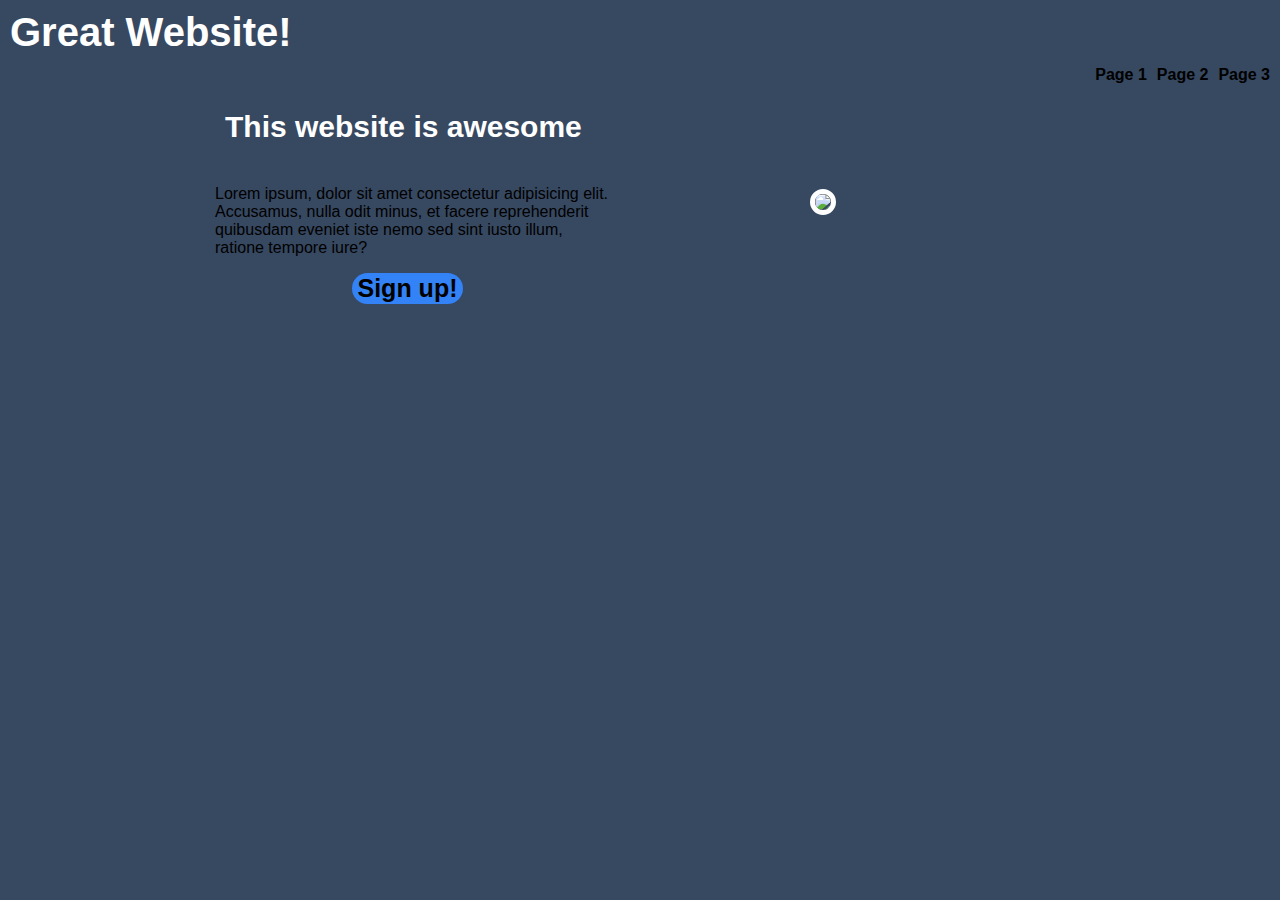
==== landing_page/landing_page/index.html @ 54a6b980 "Switching work stations|added header, center content call to action | image added" ====
<!DOCTYPE html>
<html lang="en">
    <head>
    <meta charset="UTF-8">
    <meta name="viewport" content="width=device-width, initial-scale=1.0">
    <title>Homepage</title>
    <link rel="stylesheet" href="styles.css">
    </head>

    <body>
        <div>
            <div class="header">
                <div>
                    <h1 class="logo">Great Website!</h1>
                </div>
                <ul class="links">
                    <li class="link">Page 1</li>
                    <li class="link">Page 2</li>
                    <li class="link">Page 3</li>
                </ul>
            </div>
            <div class="spacer">
            </div>

            <div class="content-1">
                <div class="left-content-1">
                    <div class="h2">
                    <h2>This website is awesome</h2>
                    </div>
                    <div class="p">
                    <p>Lorem ipsum, dolor sit amet consectetur adipisicing elit. Accusamus, nulla odit minus, et facere reprehenderit quibusdam eveniet iste nemo sed sint iusto illum, ratione tempore iure?</p>
                    </div>
                    <div class="button">
                    <button>Sign up!</button>
                    </div>
                </div>
                <div class="right-content-1">
                    <img src="/images/content-1-image">
                </div>
            </div>

        </div>
    </body>


</html>
---- landing_page/landing_page/styles.css ----
body {
    background-color: #374861;
    font-family: Impact, Haettenschweiler, 'Arial Narrow Bold', sans-serif;
    margin: 0;
    padding: 0;
}


/* header */
.header {
    display: flex;
    justify-content: space-between;
    height: 100px;
}

 /* .spacer {
    display: flex;
    flex-direction: row;
    background:linear-gradient(#374861,rgb(95, 117, 150));
    height:20px;
    box-shadow: 10px;
}
*/

.logo {
    display: flex;
    color: white;
    padding-left: 10px;
    font-size: 40px ;
    flex-direction: row;
    margin-top: 10px;
}

.links {
    display: flex;
    flex-direction: row;
    gap: 10px;
    align-items: end;
    padding-right: 10px;
}

.link {
    list-style: none;
    font-size: medium;
    font-weight: bold;
}

/* content-1 */

.content-1 {
    display: flex;
    flex-direction: row;
    align-items: center;
    justify-content: center;
}

/* left-content-1 */

.left-content-1 {
    flex: 1 1 0px; /* Adjust this to control the space taken by the left content */
    display: flex;
    flex-direction: column;
    max-width: 50%; /* Optionally, limit the max width */
    margin-left: 200px;
}

h2 {
    display: flex;
    color: white;
    padding-left: 10px;
    font-size: 30px ;
    flex-direction: row;
    margin-top: 10px;
}

.h2 {
    display: flex;
    align-items: center;
}

.p {
    display: flex;
    align-items: center;
    justify-content: center;
}

.h2, .p {
   padding-left: 15px;
}

.button {
    display: flex;
    flex-direction: row;
    align-items: center;
    justify-content: center;
}

button {
    background-color: #3382F6;
    font-family: Impact, Haettenschweiler, 'Arial Narrow Bold', sans-serif;
    font-weight: 700;
    border-radius: 20px;
    font-size: 25px;
    border-style: none ;
}

.left-content-1, .right-cotent-1{

}

/* right-content-1 */
img {
    max-width: 90%;
    max-height: 50%;
    border-radius: 15px ;
    border: solid white 5px;
}
.right-content-1 {
    flex: 1 1 0px; /* Adjust this to control the space taken by the right content */
    display: flex;
    justify-content: center;
    align-items: center;
    max-width: 50%; /* Optionally, limit the max width */
    max-width: 700px;
    max-height: 400px;
    margin-right: 250px;
}

.right-content-1 img {
    object-fit: contain;
}
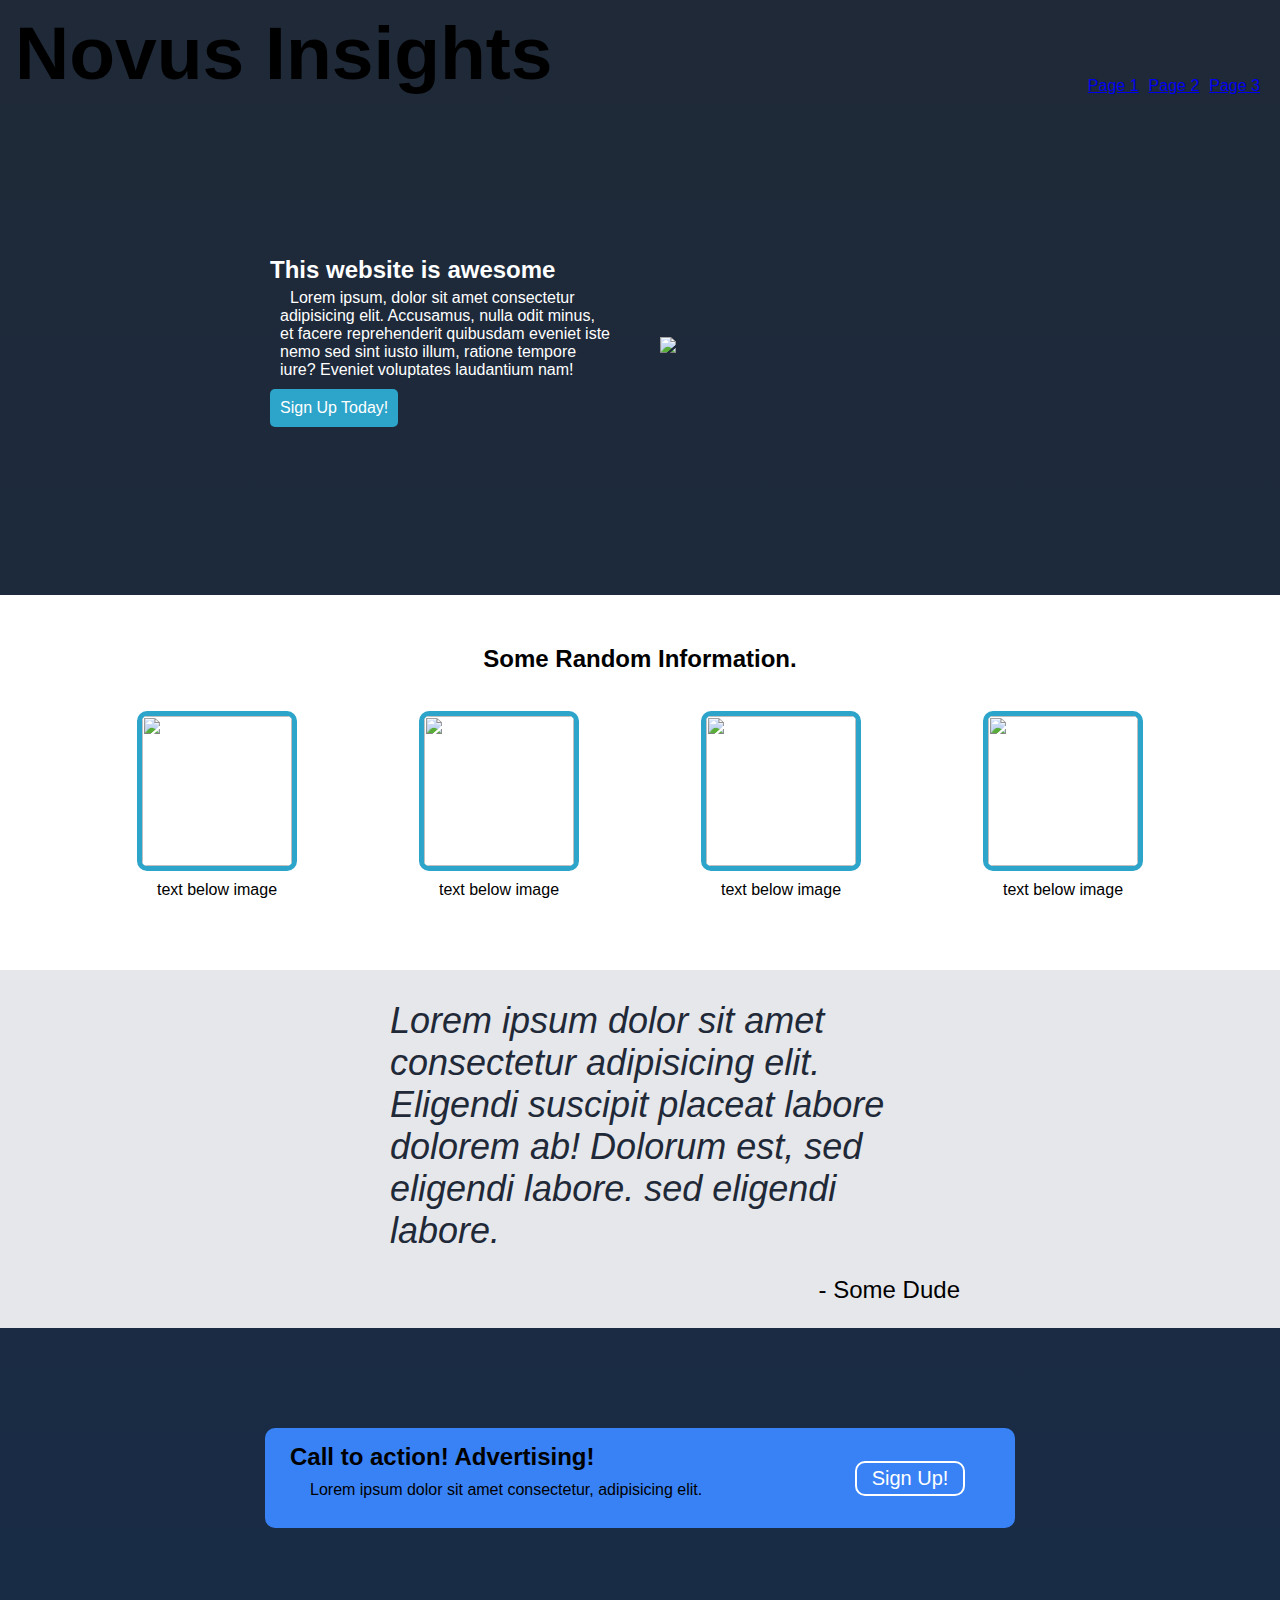
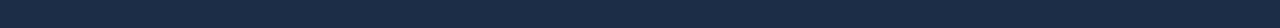
==== commit 188f198f: "Landing page template CSS and HTML completed" ====
--- a/landing_page/landing_page/index.html
+++ b/landing_page/landing_page/index.html
@@ -1,47 +1,88 @@
 <!DOCTYPE html>
 <html lang="en">
-    <head>
+<head>
     <meta charset="UTF-8">
     <meta name="viewport" content="width=device-width, initial-scale=1.0">
-    <title>Homepage</title>
+    <title>Home</title>
     <link rel="stylesheet" href="styles.css">
-    </head>
+</head>
+<body>
+    <div>
+        <div class="header">
+                <h1 class="logo">Novus Insights</h1>
+            <ul class="links">
+                <li class="link"><a href="/pages/page-1.html">Page 1</li></a>
+                <li class="link"><a href="/pages/page-2.html">Page 2</li></a>
+                <li class="link"><a href="/pages/page-3.html">Page 3</li></a>
+            </ul>
+        </div>
+        <div class="spacer">
+        </div>
 
-    <body>
-        <div>
-            <div class="header">
-                <div>
-                    <h1 class="logo">Great Website!</h1>
+        <!-- Content 1 -->
+        <div class="content-1">
+            <div class="left-content-1">
+                <div class="button-info">
+                    <h2>This website is awesome</h2>
+                    <p>Lorem ipsum, dolor sit amet consectetur adipisicing elit. Accusamus, nulla odit minus, et facere reprehenderit quibusdam eveniet iste nemo sed sint iusto illum, ratione tempore iure? Eveniet voluptates laudantium nam!</p>
+                    <button>Sign Up Today!</button>
                 </div>
-                <ul class="links">
-                    <li class="link">Page 1</li>
-                    <li class="link">Page 2</li>
-                    <li class="link">Page 3</li>
+            </div>
+            <div class="right-content-1">
+                <img src="/images/content-1-image">
+            </div>
+        </div> <!-- Closing tag for Content 1 -->
+
+        <!-- Content 2 -->
+        <div class="content-2">
+            <div class="top-section">
+                <div class="random-info">
+                    <h2 style="margin-top: 50px;">Some Random Information.</h2>
+                </div>
+            </div>
+            <div class="photos-text">
+                <ul>
+                    <li class="photo-box">
+                        <img src="/images/breaking-news.jpg">
+                            <span>text below image</span>
+                    </li>
+                    <li class="photo-box">
+                        <img src="/images/traffic.jpg">
+                            <span>text below image</span>
+                    </li>
+                    <li class="photo-box">
+                        <img src="/images/weather.jpg">
+                            <span>text below image</span>
+                    </li>
+                    <li class="photo-box">
+                        <img src="/images/News-Plunging-Stocks-401k.jpg">
+                            <span>text below image</span>
+                    </li>
                 </ul>
             </div>
-            <div class="spacer">
+        </div>
+
+        <div class="content-3">
+            <div class="text">
+                <p>Lorem ipsum dolor sit amet consectetur adipisicing elit. Eligendi suscipit placeat labore dolorem ab! Dolorum est, sed eligendi labore. sed eligendi labore.</p>
             </div>
+            <div class="signature">
+                <p>- Some Dude</p>
+            </div>
+        </div>
 
-            <div class="content-1">
-                <div class="left-content-1">
-                    <div class="h2">
-                    <h2>This website is awesome</h2>
-                    </div>
-                    <div class="p">
-                    <p>Lorem ipsum, dolor sit amet consectetur adipisicing elit. Accusamus, nulla odit minus, et facere reprehenderit quibusdam eveniet iste nemo sed sint iusto illum, ratione tempore iure?</p>
-                    </div>
-                    <div class="button">
-                    <button>Sign up!</button>
-                    </div>
+        <div class="content-4">
+            <div class="box">
+                <div class="left-content-2">
+                    <h2>Call to action! Advertising!</h2>
+                    <p>Lorem ipsum dolor sit amet consectetur, adipisicing elit.</p>
                 </div>
-                <div class="right-content-1">
-                    <img src="/images/content-1-image">
+                <div class="button-2">
+                    <button>Sign Up!</button>
                 </div>
             </div>
+        </div>
 
-        </div>
-    </body>
-
-
+    </div>
+</body>
 </html>
-
--- a/landing_page/landing_page/styles.css
+++ b/landing_page/landing_page/styles.css
@@ -1,131 +1,264 @@
+
 body {
-    background-color: #374861;
-    font-family: Impact, Haettenschweiler, 'Arial Narrow Bold', sans-serif;
+    background: linear-gradient(#1F2937, #192c46);
+    font-family: 'Gill Sans', 'Gill Sans MT', Calibri, 'Trebuchet MS', sans-serif;
     margin: 0;
     padding: 0;
 }
 
-
-/* header */
-.header {
-    display: flex;
-    justify-content: space-between;
+/* Header */
+
+.header, .links {
+    display: flex;
+    justify-content: space-between;
+    flex-direction: row;
+    list-style: none;
+    margin: 10px;
+    height: 75px;
+}
+
+.logo {
+    margin-top: 0;
+    margin-left: 5px;
+    font-size: 75px;
+    font-weight: bolder;
+}
+
+.links, .link {
+    align-items: flex-end;
+    gap: 10px;
+}
+
+/* content-1 */
+
+.content-1 {
+    display: flex;
+    justify-content: space-between;
+    height: 500px;
+}
+
+.right-content-1 img {
+    max-width: 350px;
+    max-height: 350px;
+    /* border-style: solid;
+    border-color: rgb(255, 255, 255);
+    border-width: 5px; */
+}
+
+.left-content-1, 
+.right-content-1 {
+    display: flex;
+    flex-basis: 50%; /* Start off each taking half the parent's width */
+    flex-grow: 1; /* Allow each to grow to fill the container */
+    flex-shrink: 1; /* Allow each to shrink if necessary */
+    max-width: 50%; /* Ensure they don't grow beyond half of the container's width */
+    margin: 20px;
+}
+
+.left-content-1 {
+    justify-content: center;
+    align-items: flex-end;
+    flex-direction: column;
+}
+
+.button-info {
+    justify-content: center;
+    align-items: start;
+    gap: 12.5px;
+    flex-direction: column;
+    max-width: 350px;
+    max-height: 350px;
+    border-radius: 15px;
+}
+
+.button-info h2 {
+    align-self: flex-start;
+    margin-top: 2px;
+    margin-bottom: 5px;
+    flex-grow: 1 ;
+}
+
+.button-info h2,
+ .button-info p,
+  .button-info button {
+    max-width: 100%;
+    max-height: 100%;
+}
+
+.button-info h2,
+ .button-info p {
+    color: white;
+}
+
+.button-info p {
+    text-indent: 10px;
+    margin-left: 10px;
+    margin-right: 10px;
+    margin-top: 0px;
+    margin-bottom: 10px;
+}
+
+.button-info button {
+    margin-bottom: 10px;
+    border-radius: 5px;
+    background-color: #2da4c9;
+    border: none;
+    color: white;
+    padding: 10px ;
+    text-decoration: none;
+    font-size: 16px;
+    width: fit-content;
+}
+
+.right-content-1 {
+    justify-content: flex-start ;
+    align-items: center;
+}
+
+/* content-2 */
+
+.content-2 {
+    display: flex;
+    flex-direction: column;
+}
+
+.photos-text {
+    height: 275px;
+    width: auto;
+    background-color: white;
+}
+
+.top-section {
+    display: flex;
+    justify-content: center;
+    align-content: center;
+    background-color: white;
     height: 100px;
 }
 
- /* .spacer {
+.photos-text img {
+    display: flex;
+    flex-direction: column ;
+}
+
+.photo-box {
+    display: inline-flex;
+    flex-direction: column;
+    align-items: center;
+    justify-content: space-between;
+}
+
+.photos-text ul {
     display: flex;
     flex-direction: row;
-    background:linear-gradient(#374861,rgb(95, 117, 150));
-    height:20px;
-    box-shadow: 10px;
-}
-*/
-
-.logo {
-    display: flex;
-    color: white;
-    padding-left: 10px;
-    font-size: 40px ;
-    flex-direction: row;
+    flex-wrap: wrap;
+    justify-content: space-evenly;
+    align-items: center;
+    padding-left: 15px;
+    padding-right: 15px;
+}
+
+.photo-box img {
+    width: 150px; /* Example fixed width */
+    height: 150px; /* Example fixed height */
+    object-fit: cover;
+    border-radius: 10px;
+    border-style: solid;
+    border-color: #2da4c9;
+    border-width: 5px;
+}
+
+.photo-box span {
+    color:black;
     margin-top: 10px;
 }
 
-.links {
-    display: flex;
-    flex-direction: row;
-    gap: 10px;
-    align-items: end;
-    padding-right: 10px;
-}
-
-.link {
-    list-style: none;
-    font-size: medium;
-    font-weight: bold;
-}
-
-/* content-1 */
-
-.content-1 {
-    display: flex;
-    flex-direction: row;
-    align-items: center;
-    justify-content: center;
-}
-
-/* left-content-1 */
-
-.left-content-1 {
-    flex: 1 1 0px; /* Adjust this to control the space taken by the left content */
-    display: flex;
-    flex-direction: column;
-    max-width: 50%; /* Optionally, limit the max width */
-    margin-left: 200px;
-}
-
-h2 {
-    display: flex;
-    color: white;
-    padding-left: 10px;
-    font-size: 30px ;
-    flex-direction: row;
-    margin-top: 10px;
-}
-
-.h2 {
-    display: flex;
-    align-items: center;
-}
-
-.p {
-    display: flex;
-    align-items: center;
-    justify-content: center;
-}
-
-.h2, .p {
-   padding-left: 15px;
-}
-
-.button {
-    display: flex;
-    flex-direction: row;
-    align-items: center;
-    justify-content: center;
-}
-
-button {
-    background-color: #3382F6;
-    font-family: Impact, Haettenschweiler, 'Arial Narrow Bold', sans-serif;
-    font-weight: 700;
-    border-radius: 20px;
-    font-size: 25px;
-    border-style: none ;
-}
-
-.left-content-1, .right-cotent-1{
-
-}
-
-/* right-content-1 */
-img {
-    max-width: 90%;
-    max-height: 50%;
-    border-radius: 15px ;
-    border: solid white 5px;
-}
-.right-content-1 {
-    flex: 1 1 0px; /* Adjust this to control the space taken by the right content */
-    display: flex;
-    justify-content: center;
-    align-items: center;
-    max-width: 50%; /* Optionally, limit the max width */
-    max-width: 700px;
+/* content-3 */
+
+.content-3 {
+    display: flex;
+    color: white;
+    background-color: #E5E7EB ;
+    flex-direction: column;
+    align-items: center;
+    justify-content: center;
+}
+
+.text p {
+    max-width: 500px;
     max-height: 400px;
-    margin-right: 250px;
-}
-
-.right-content-1 img {
-    object-fit: contain;
-}+    font-size: 36px;
+    font-style: italic;
+    color: #1F2937;
+    margin: 0;
+}
+
+.text {
+    margin-top: 30px;
+}
+
+.signature {
+    display: flex;
+    color:black;
+    flex-direction: column ;
+    justify-content: flex-end;
+    align-items: flex-end;
+    width: 50%;
+    margin: 0;
+    font-size: 24px;
+}
+
+/* content-4 */
+
+.content-4 {
+    display: flex ;
+    width: auto;
+    height: 300px ;
+    align-items: center;
+    justify-content: center;
+}
+
+.box {
+    display: flex;
+    background-color: #3882F6;
+    width: 750px ;
+    height: 100px;
+    border-radius: 10px;
+    justify-content: space-between;
+}
+
+.left-content-2 {
+    display: flex;
+    flex-direction: column;
+}
+
+.left-content-2 h2 {
+    margin-bottom: 5px;
+    margin-top: 15px;
+    margin-left: 25px;
+}
+
+.left-content-2 p {
+    margin-top: 5px;
+    margin-left: 45px;
+}
+
+.button-2 {
+    display: flex;
+    justify-content: flex-end;
+    align-items: center;
+    margin-right: 50px;
+    width: auto;
+}
+
+.button-2 button {
+    border-radius: 10px;
+    font-size: 20px;
+    border-color: white;
+    border-width: 2px;
+    background-color: #3882F6;
+    color: white;
+    border-style: solid;
+    width:110px;
+    height: 35px;
+}
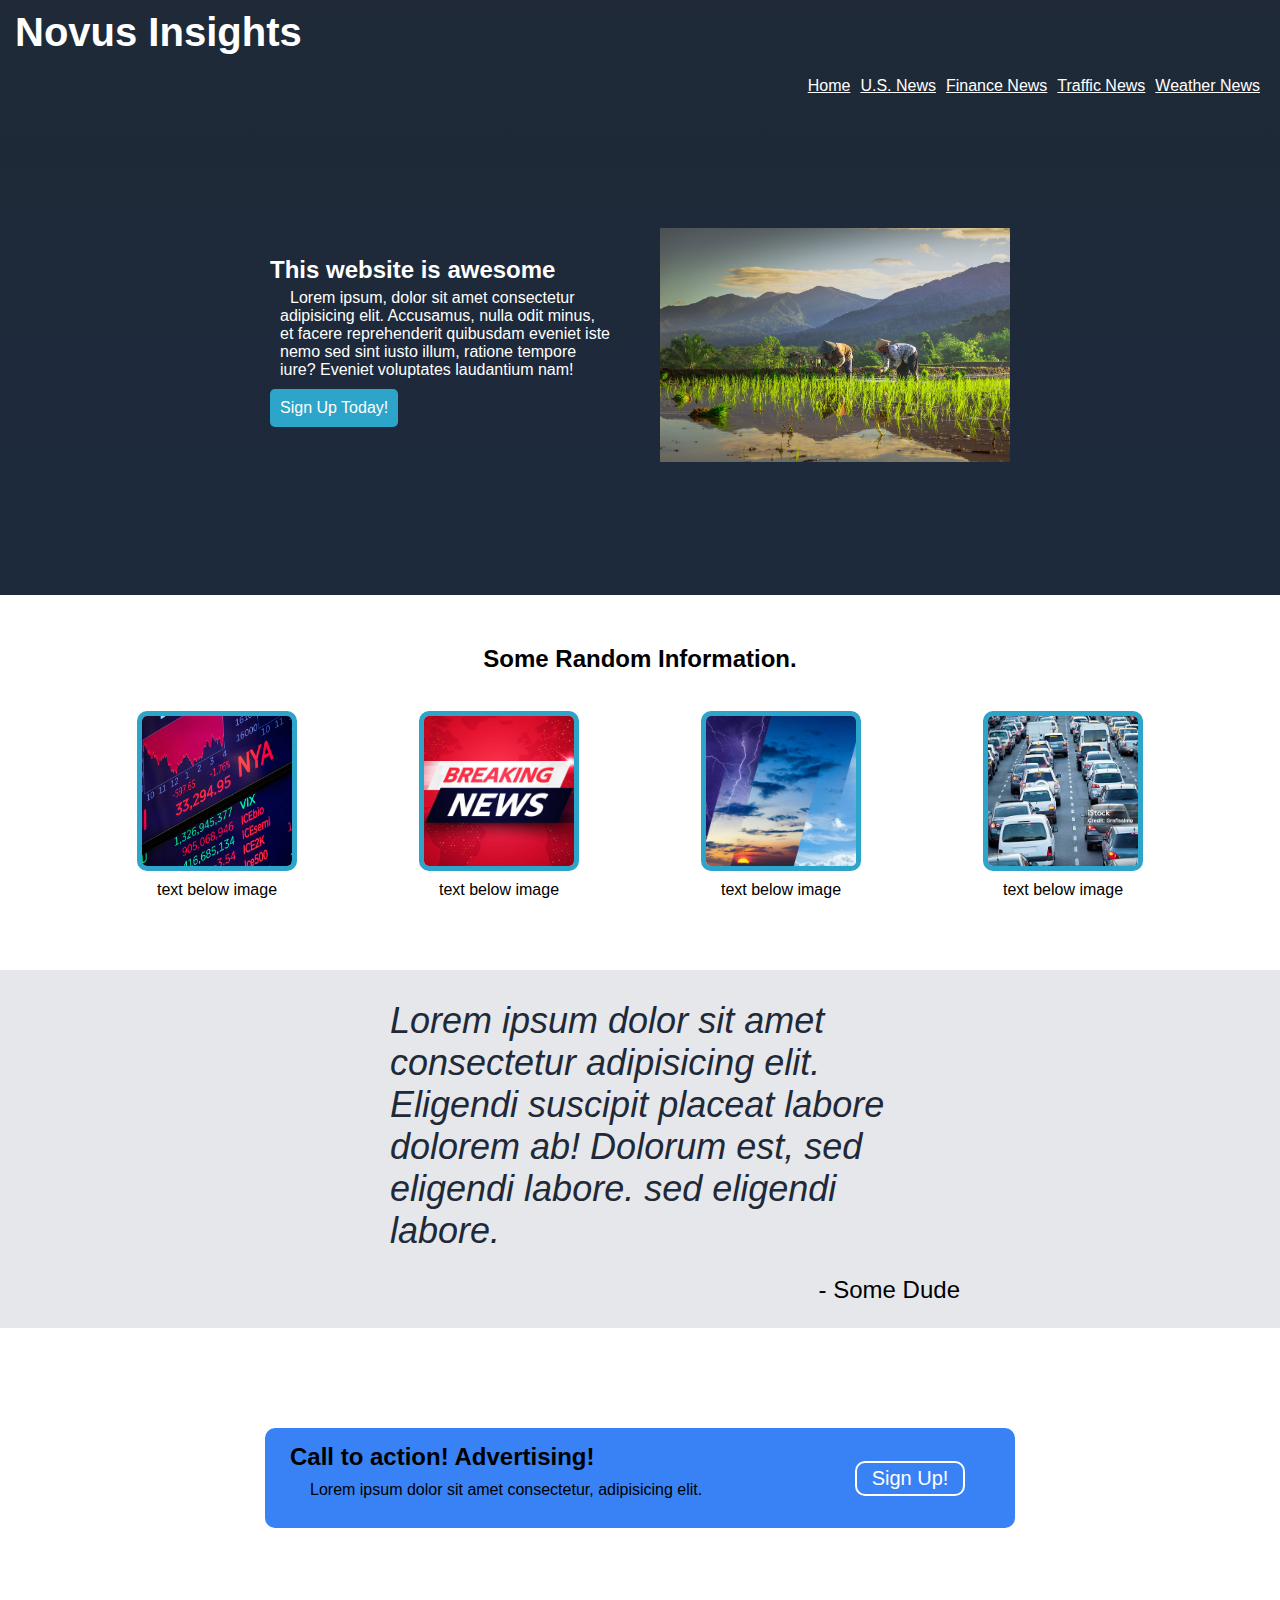
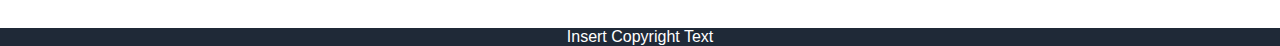
==== commit cec7aed4: "Added placeholder pages" ====
--- a/landing_page/landing_page/index.html
+++ b/landing_page/landing_page/index.html
@@ -11,9 +11,11 @@
         <div class="header">
                 <h1 class="logo">Novus Insights</h1>
             <ul class="links">
-                <li class="link"><a href="/pages/page-1.html">Page 1</li></a>
-                <li class="link"><a href="/pages/page-2.html">Page 2</li></a>
-                <li class="link"><a href="/pages/page-3.html">Page 3</li></a>
+                <li class="link"><a href="/landing_page/landing_page/index.html">Home</li></a>
+            <li class="link"><a href="/landing_page/pages/page-1.html">U.S. News</li></a>
+            <li class="link"><a href="/landing_page/pages/page-2.html">Finance News</li></a>
+            <li class="link"><a href="/landing_page/pages/page-3.html">Traffic News</li></a>
+            <li class="link"><a href="/landing_page/pages/page-4.html">Weather News</li></a>
             </ul>
         </div>
         <div class="spacer">
@@ -29,7 +31,7 @@
                 </div>
             </div>
             <div class="right-content-1">
-                <img src="/images/content-1-image">
+                <img src="/landing_page/images/content-1-image">
             </div>
         </div> <!-- Closing tag for Content 1 -->
 
@@ -43,25 +45,25 @@
             <div class="photos-text">
                 <ul>
                     <li class="photo-box">
-                        <img src="/images/breaking-news.jpg">
+                        <img src="/landing_page/images/News-Plunging-Stocks-401k.jpg">
                             <span>text below image</span>
                     </li>
                     <li class="photo-box">
-                        <img src="/images/traffic.jpg">
+                        <img src="/landing_page/images/breaking-news.jpg">
                             <span>text below image</span>
                     </li>
                     <li class="photo-box">
-                        <img src="/images/weather.jpg">
+                        <img src="/landing_page/images/weather.jpg">
                             <span>text below image</span>
                     </li>
                     <li class="photo-box">
-                        <img src="/images/News-Plunging-Stocks-401k.jpg">
+                        <img src="/landing_page/images/traffic.jpg">
                             <span>text below image</span>
                     </li>
                 </ul>
             </div>
         </div>
-
+<!-- Content-3 -->
         <div class="content-3">
             <div class="text">
                 <p>Lorem ipsum dolor sit amet consectetur adipisicing elit. Eligendi suscipit placeat labore dolorem ab! Dolorum est, sed eligendi labore. sed eligendi labore.</p>
@@ -70,7 +72,7 @@
                 <p>- Some Dude</p>
             </div>
         </div>
-
+<!-- Content-4 -->
         <div class="content-4">
             <div class="box">
                 <div class="left-content-2">
@@ -82,7 +84,12 @@
                 </div>
             </div>
         </div>
-
+<!-- Footer -->
+        <div class="footer">
+            <div>
+                Insert Copyright Text
+            </div>
+        </div>
     </div>
 </body>
 </html>
--- a/landing_page/landing_page/styles.css
+++ b/landing_page/landing_page/styles.css
@@ -15,12 +15,17 @@
     list-style: none;
     margin: 10px;
     height: 75px;
+    color: white;
+}
+
+a {
+    color: white;
 }
 
 .logo {
     margin-top: 0;
     margin-left: 5px;
-    font-size: 75px;
+    font-size: 40px;
     font-weight: bolder;
 }
 
@@ -216,6 +221,7 @@
     height: 300px ;
     align-items: center;
     justify-content: center;
+    background-color: white;
 }
 
 .box {
@@ -262,3 +268,13 @@
     width:110px;
     height: 35px;
 }
+
+/* Footer */
+
+.footer {
+    display: flex;
+    flex-direction: column;
+    align-items: center;
+    background-color: #1F2937;
+    color: white;
+}